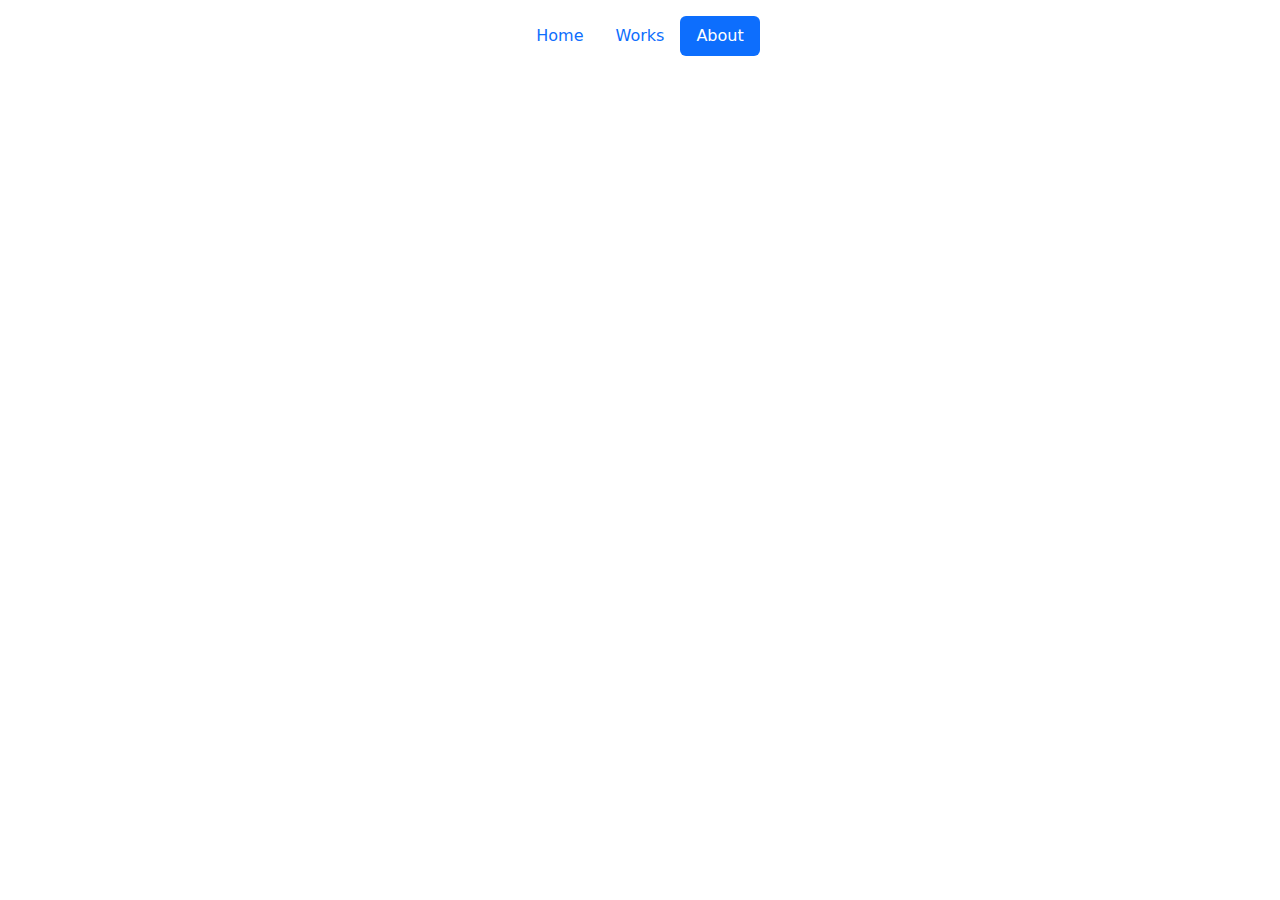
==== sheets/about.html @ ab86d9c4 "Add files via upload" ====
<!DOCTYPE html>
<html lang="en">
<head>
    <meta charset="UTF-8">
    <meta http-equiv="X-UA-Compatible" content="IE=edge">
    <meta name="viewport" content="width=device-width, initial-scale=1.0">
    <title>Shantsev | Portfolio</title>

    <link rel="stylesheet" href="style.css">
    <link rel="stylesheet" href="https://cdn.jsdelivr.net/npm/bootstrap@5.1.3/dist/css/bootstrap.min.css">
</head>
<body>
    <header class="d-flex justify-content-center py-3">
        <ul class="nav nav-pills">
          <li class="nav-item"><a href="../index.html" class="nav-link" aria-current="page">Home</a></li>
          <li class="nav-item"><a href="works.html" class="nav-link">Works</a></li>
          <li class="nav-item"><a href="about.html" class="nav-link active">About</a></li>
        </ul>
    </header>
</body>
</html>
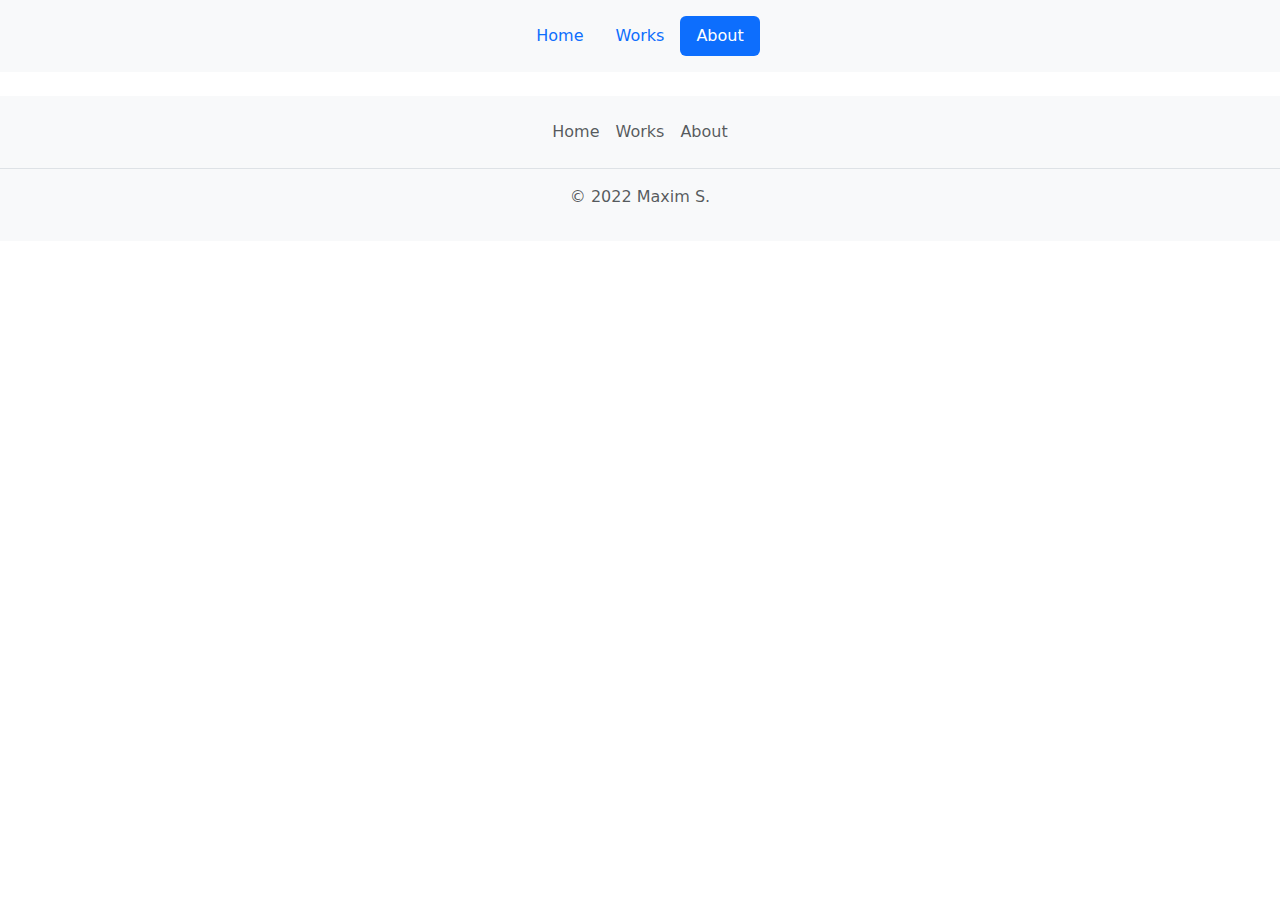
==== commit f16d883e: "Add files via upload" ====
--- a/sheets/about.html
+++ b/sheets/about.html
@@ -4,18 +4,38 @@
     <meta charset="UTF-8">
     <meta http-equiv="X-UA-Compatible" content="IE=edge">
     <meta name="viewport" content="width=device-width, initial-scale=1.0">
-    <title>Shantsev | Portfolio</title>
+    <title>Maxim S. | Portfolio</title>
 
-    <link rel="stylesheet" href="style.css">
+    <link rel="stylesheet" href="../style.css">
     <link rel="stylesheet" href="https://cdn.jsdelivr.net/npm/bootstrap@5.1.3/dist/css/bootstrap.min.css">
 </head>
 <body>
-    <header class="d-flex justify-content-center py-3">
+
+    <!-- HEADER -->
+
+    <header class="d-flex justify-content-center py-3 bg-light">
         <ul class="nav nav-pills">
-          <li class="nav-item"><a href="../index.html" class="nav-link" aria-current="page">Home</a></li>
+          <li class="nav-item"><a href="../index.html" class="nav-link">Home</a></li>
           <li class="nav-item"><a href="works.html" class="nav-link">Works</a></li>
-          <li class="nav-item"><a href="about.html" class="nav-link active">About</a></li>
+          <li class="nav-item"><a href="about.html" class="nav-link active" aria-current="page">About</a></li>
         </ul>
     </header>
+
+    <!-- BODY -->
+
+
+
+    <!-- FOOTER -->
+
+    <div class="wrapper">
+        <footer class="py-3 mt-4 bg-light">
+            <ul class="nav justify-content-center border-bottom pb-3 mb-3 bg-light">
+              <li class="nav-item"><a href="../index.html" class="nav-link px-2 text-muted">Home</a></li>
+              <li class="nav-item"><a href="works.html" class="nav-link px-2 text-muted">Works</a></li>
+              <li class="nav-item"><a href="about.html" class="nav-link px-2 text-muted">About</a></li>
+            </ul>
+            <p class="text-center text-muted">© 2022 Maxim S.</p>
+        </footer>
+    </div>
 </body>
 </html>--- a/style.css
+++ b/style.css
@@ -0,0 +1,26 @@
+.main-text {
+    font-size: 48px;
+    font-weight: 600;
+}
+
+.sub-text {
+    font-size: 18px;
+}
+
+.subb-text {
+    font-size: 14px;
+    color: gray;
+}
+
+.wrapper {
+    min-height: 100%;
+
+  /* Equal to height of footer */
+  /* But also accounting for potential margin-bottom of last child */
+    margin-bottom: -50px;
+}
+
+.wk-img {
+    border: 5px solid;
+    border-color: rgb(13, 110, 253);
+}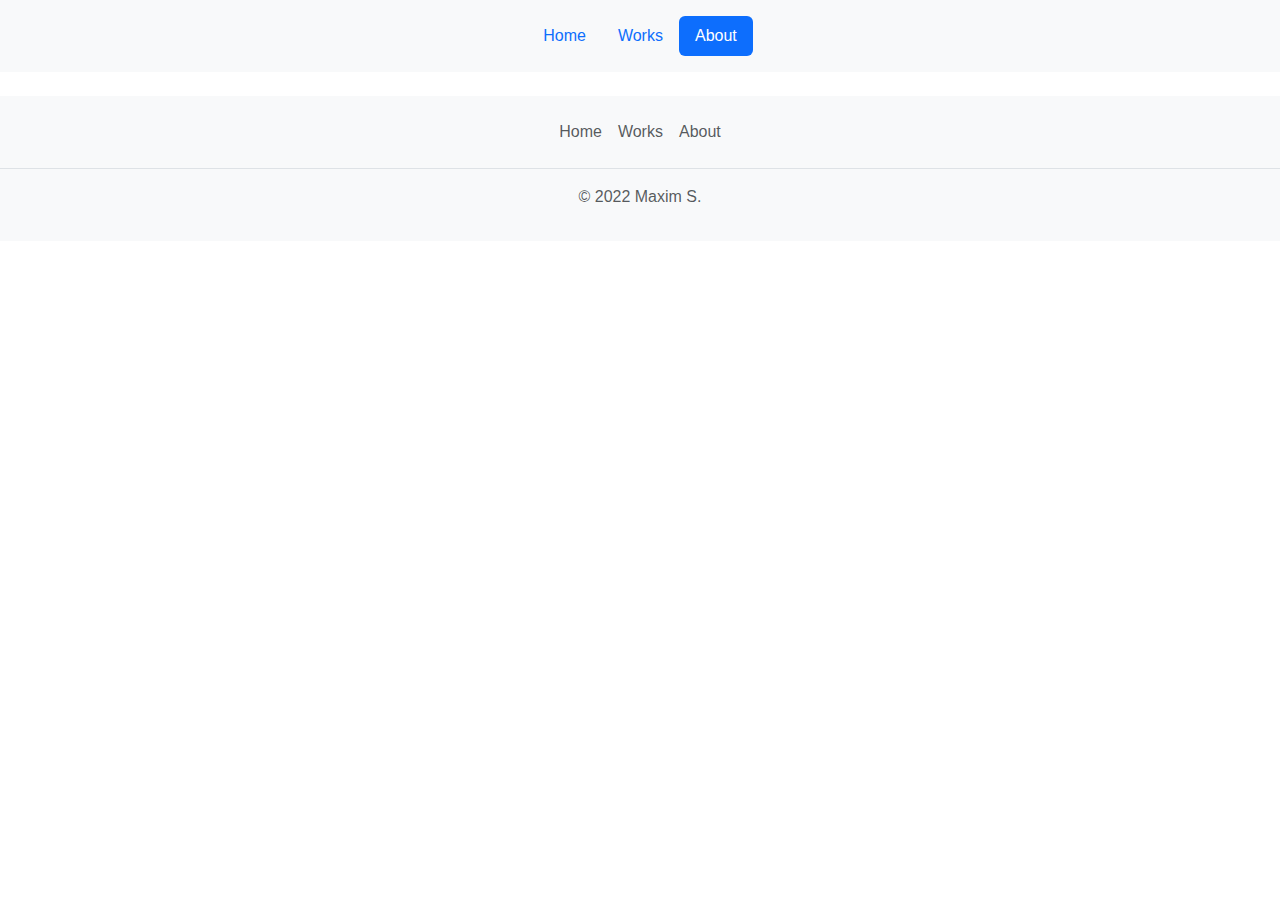
==== commit 0cb7c330: "Add files via upload" ====
--- a/sheets/about.html
+++ b/sheets/about.html
@@ -5,7 +5,7 @@
     <meta http-equiv="X-UA-Compatible" content="IE=edge">
     <meta name="viewport" content="width=device-width, initial-scale=1.0">
     <title>Maxim S. | Portfolio</title>
-
+    <link rel="shortcut icon" href="../img/icon.png">
     <link rel="stylesheet" href="../style.css">
     <link rel="stylesheet" href="https://cdn.jsdelivr.net/npm/bootstrap@5.1.3/dist/css/bootstrap.min.css">
 </head>
--- a/style.css
+++ b/style.css
@@ -1,3 +1,7 @@
+* {
+    font-family: -apple-system, BlinkMacSystemFont, sans-serif;
+}
+
 .main-text {
     font-size: 48px;
     font-weight: 600;
@@ -23,4 +27,16 @@
 .wk-img {
     border: 5px solid;
     border-color: rgb(13, 110, 253);
+}
+
+.tag-text {
+    font-size: 12px;
+    padding-left: 15px;
+    padding-right: 15px;
+    padding-top: 5px;
+    padding-bottom: 5px;
+    color: white;
+    border-radius: 50px;
+    background-size: 5px 5px;
+    background-color: rgb(11, 79, 182);
 }